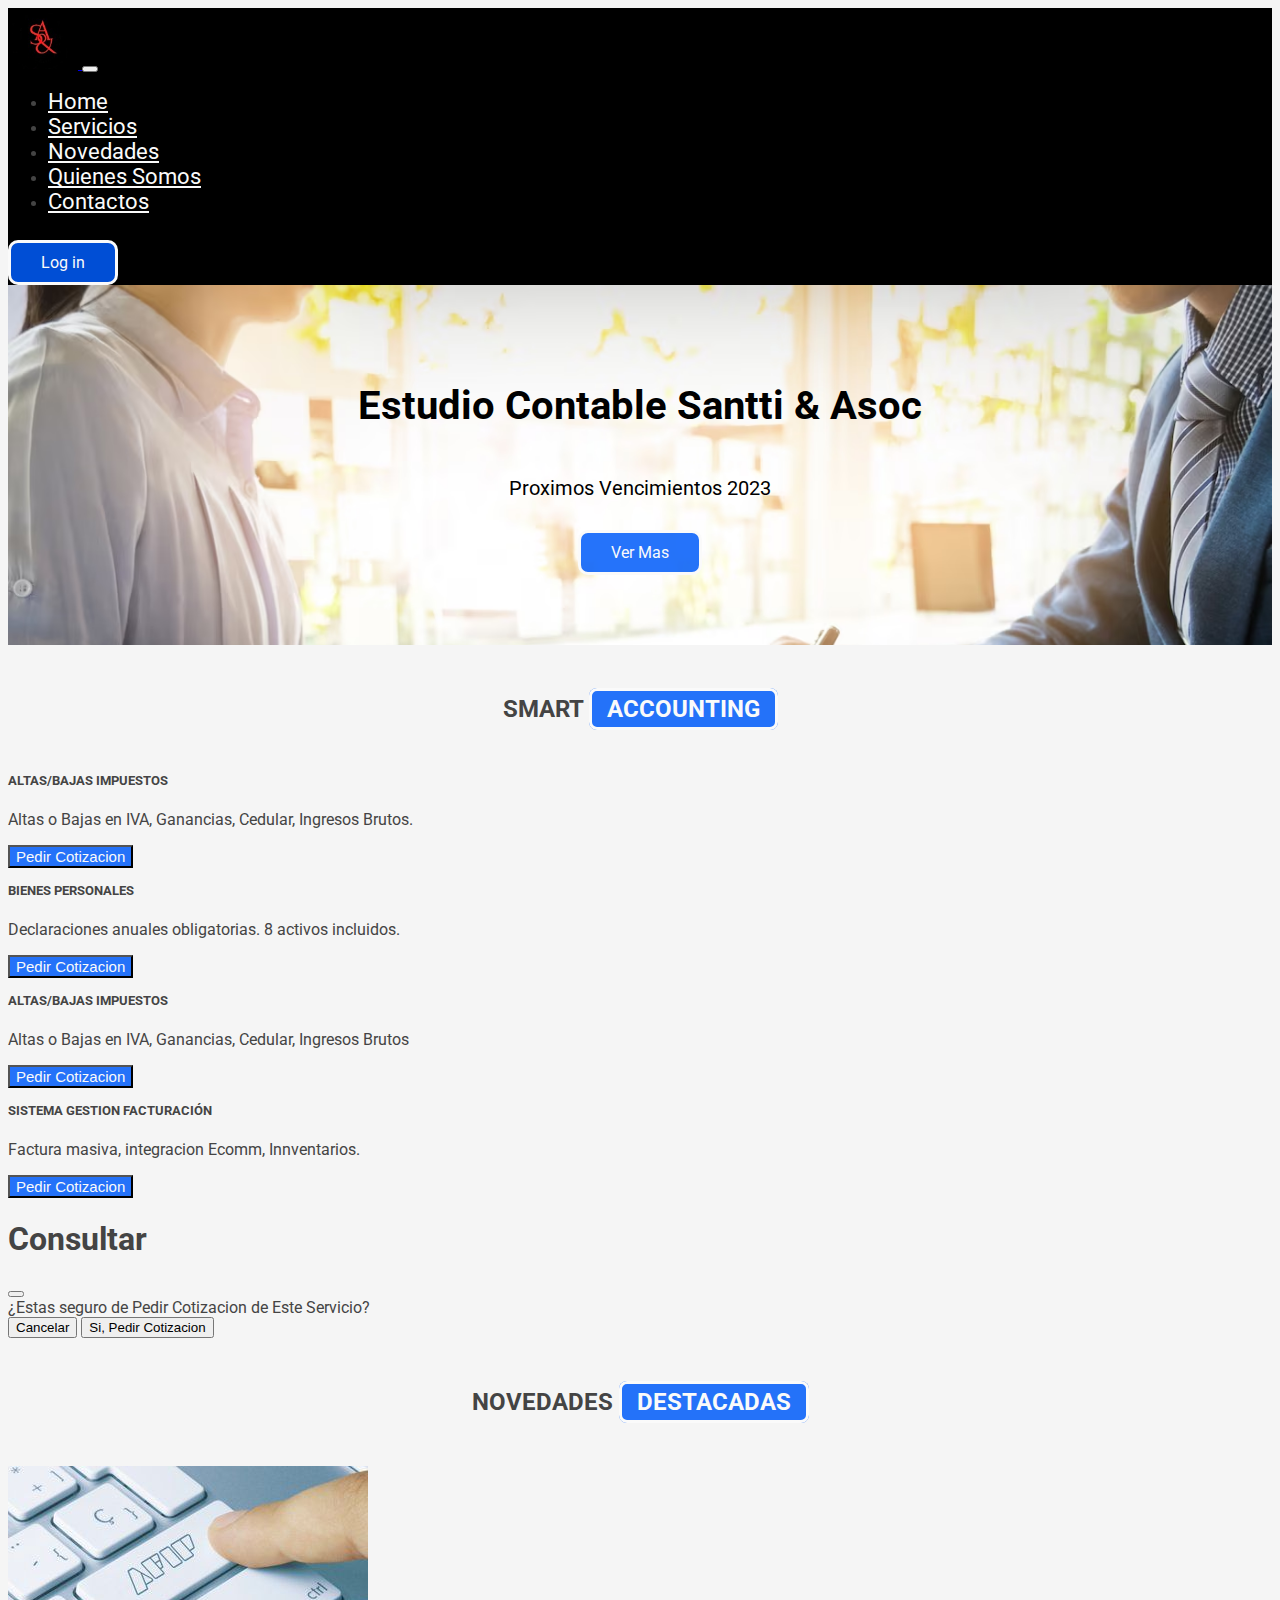
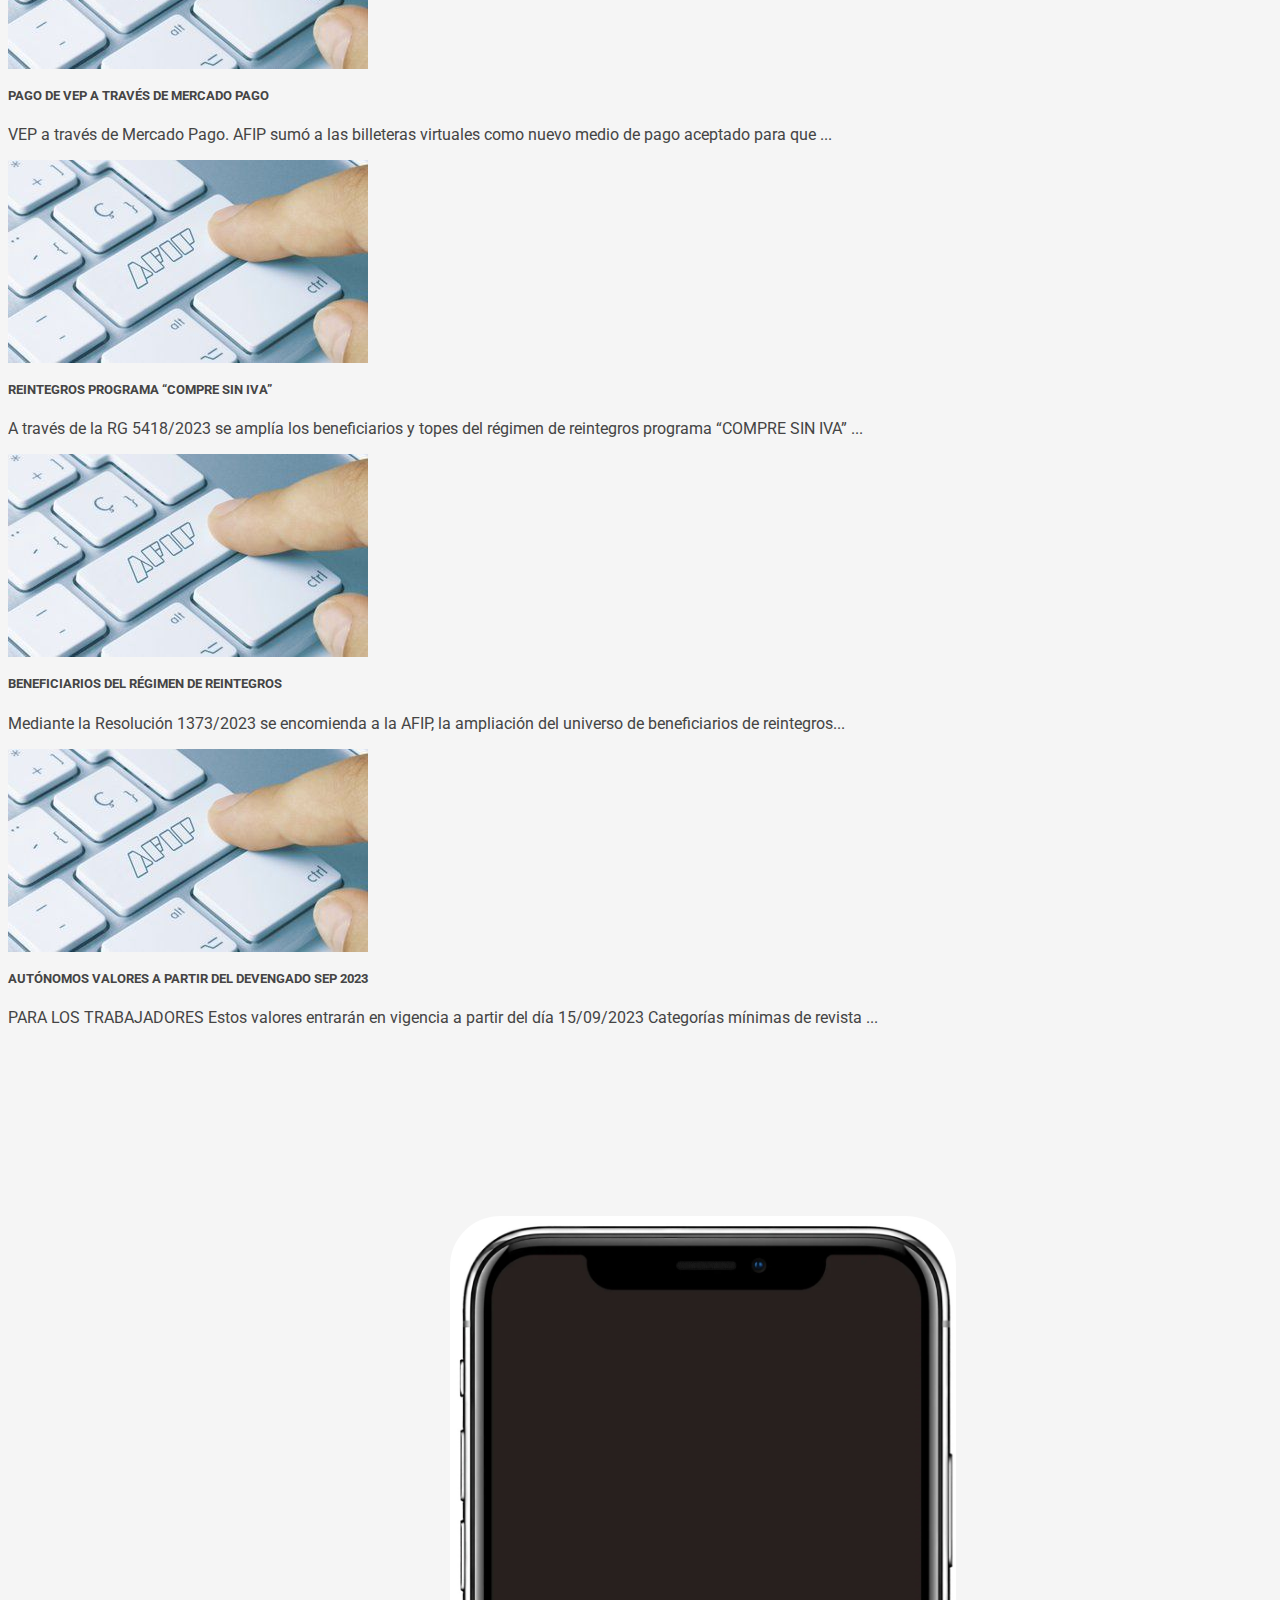
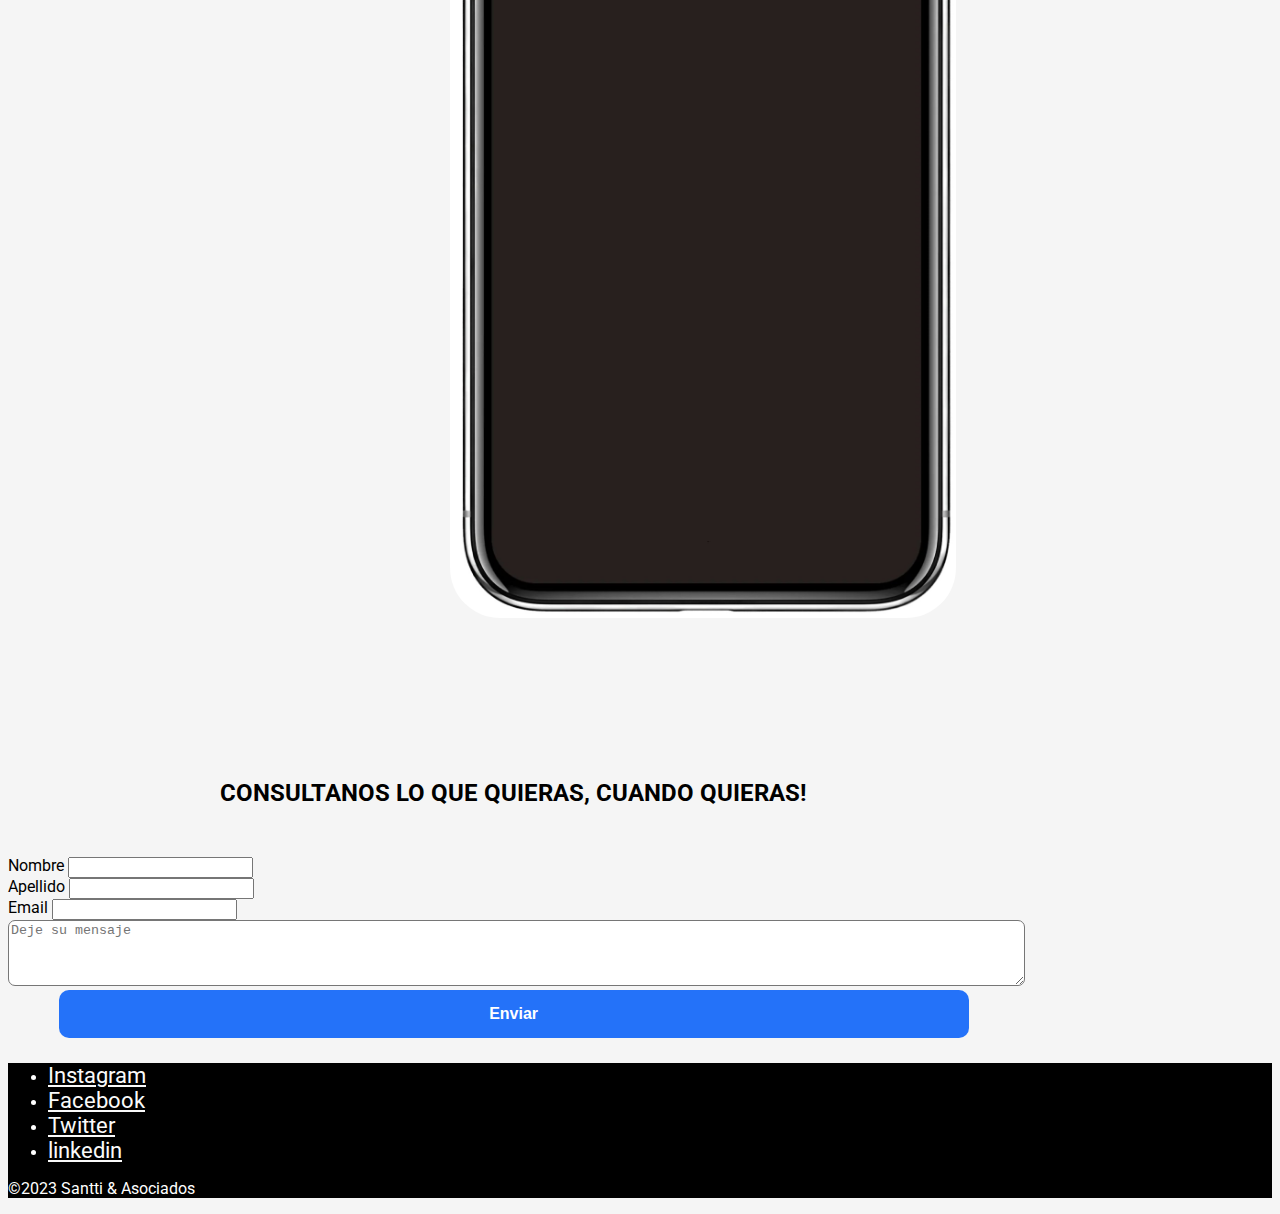
==== index.html @ c62e136b "carga inicial" ====
<!DOCTYPE html>
<html lang="en">

<head>
    <meta charset="UTF-8">
    <meta name="viewport" content="width=device-width, initial-scale=1.0">
    <title>Santti & Asoc | Home</title>
    <meta name="description"
        content="Preparación y Planificación de impuestos. Sueldos y Jornales. Asesoramiento Personalizado. Contadores profesionales de excelencia. Todo lo que necesitas sabe.">
    <link href="https://cdn.jsdelivr.net/npm/bootstrap@5.3.2/dist/css/bootstrap.min.css" rel="stylesheet"
        integrity="sha384-T3c6CoIi6uLrA9TneNEoa7RxnatzjcDSCmG1MXxSR1GAsXEV/Dwwykc2MPK8M2HN" crossorigin="anonymous">
    <link rel="stylesheet" href="css/estilo.css">
</head>

<body class="container-fluid">

    <header class="navbar navbar-expand-lg miFondo">
        <div class="container-fluid">
            <a class="navbar-brand" href="index.html">
                <img class="miLogo" src="img/logo-01.jpg" alt="Logo Santti & Asoc">
            </a>
            <button class="navbar-toggler" type="button" data-bs-toggle="collapse" data-bs-target="#navbarNav"
                aria-controls="navbarNav" aria-expanded="false" aria-label="Toggle navigation">
                <span class="navbar-toggler-icon"></span>
            </button>
            <nav class="collapse navbar-collapse" id="navbarNav">
                <ul class="navbar-nav mx-auto">
                    <li class="nav-item">
                        <a class="nav-link miLink" 2 aria-current="page" href="#">Home</a>
                    </li>
                    <li class="nav-item">
                        <a class="nav-link miLink" href="html/servicios.html">Servicios</a>
                    </li>
                    <li class="nav-item">
                        <a class="nav-link miLink" href="html/novedades.html">Novedades</a>
                    </li>
                    <li class="nav-item">
                        <a class="nav-link miLink" href="html/quienessomos.html">Quienes Somos</a>
                    </li>
                    <li class="nav-item">
                        <a class="nav-link miLink" href="html/contactos.html">Contactos</a>
                    </li>
                </ul>
                <a class="button" href="html/login.html">Log in</a>
            </nav>
        </div>
    </header>

    <section class="miBanner">
        <h1> Estudio Contable Santti &amp; Asoc </h1>
        <p> Proximos Vencimientos 2023 </p>
        <a class="button" href="html/button.html">Ver Mas</a>
    </section>

    <div class="mt-3">
        <h2>SMART <span>ACCOUNTING</span></h2>
    </div>


    <main>
        <div class="row mt-3">

            <div class="col-xl-3 col-md-6 col-sm-12">
                <div class="card text-center mb-3">
                    <div class="card-body">
                        <h5 class="card-title"> ALTAS/BAJAS IMPUESTOS </h5>
                        <p class="card-text">Altas o Bajas en IVA, Ganancias, Cedular,
                            Ingresos Brutos.</p>
                        <button type="button" class="btn btnColor" data-bs-toggle="modal"
                            data-bs-target="#exampleModal">
                            Pedir Cotizacion
                        </button>
                    </div>
                </div>
            </div>

            <div class="col-xl-3 col-md-6 col-sm-12">
                <div class="card text-center mb-3">
                    <div class="card-body">
                        <h5 class="card-title">BIENES PERSONALES</h5>
                        <p class="card-text">Declaraciones anuales obligatorias. 8 activos incluidos.</p>
                        <button type="button" class="btn btnColor" data-bs-toggle="modal"
                            data-bs-target="#exampleModal">
                            Pedir Cotizacion
                        </button>
                    </div>
                </div>
            </div>

            <div class="col-xl-3 col-md-6 col-sm-12">
                <div class="card text-center mb-3">
                    <div class="card-body">
                        <h5 class="card-title">ALTAS/BAJAS IMPUESTOS</h5>
                        <p class="card-text">Altas o Bajas en IVA, Ganancias, Cedular, Ingresos Brutos</p>
                        <button type="button" class="btn btnColor" data-bs-toggle="modal"
                            data-bs-target="#exampleModal">
                            Pedir Cotizacion
                        </button>
                    </div>
                </div>
            </div>

            <div class="col-xl-3 col-md-6 col-sm-12">
                <div class="card text-center mb-3">
                    <div class="card-body">
                        <h5 class="card-title">SISTEMA GESTION FACTURACIÓN</h5>
                        <p class="card-text">Factura masiva, integracion Ecomm, Innventarios.</p>
                        <button type="button" class="btn btnColor" data-bs-toggle="modal"
                            data-bs-target="#exampleModal">
                            Pedir Cotizacion
                        </button>
                    </div>
                </div>
            </div>


        </div>
    </main>

    <!-- Modal -->
    <div class="modal fade" id="exampleModal" tabindex="-1" aria-labelledby="exampleModalLabel" aria-hidden="true">
        <div class="modal-dialog">
            <div class="modal-content">
                <div class="modal-header">
                    <h1 class="modal-title fs-5" id="exampleModalLabel">Consultar</h1>
                    <button type="button" class="btn-close" data-bs-dismiss="modal" aria-label="Close"></button>
                </div>
                <div class="modal-body">
                    ¿Estas seguro de Pedir Cotizacion de Este Servicio?
                </div>
                <div class="modal-footer">
                    <button type="button" class="btn btn-secondary" data-bs-dismiss="modal">Cancelar</button>
                    <button type="button" class="btn btn-primary">Si, Pedir Cotizacion</button>
                </div>
            </div>
        </div>
    </div>

    <div class="mt-3">
        <h2> NOVEDADES <span> DESTACADAS</span></h2>
    </div>

    <div class="row">

        <div class="col-xl-3 col-md-6 col-sm-12">
            <div class="card">
                <img src="img/novedades-3.jpg" class="card-img-top" alt="Novedades">
                <div class="card-body">
                    <h5 class="card-title">PAGO DE VEP A TRAVÉS DE MERCADO PAGO</h5>
                    <p class="card-text">VEP a través de Mercado Pago. AFIP sumó a las billeteras virtuales como nuevo
                        medio de pago aceptado para que ...</p>
                </div>
            </div>
        </div>

        <div class="col-xl-3 col-md-6 col-sm-12">
            <div class="card">
                <img src="img/novedades-3.jpg" class="card-img-top" alt="Novedades">
                <div class="card-body">
                    <h5 class="card-title">REINTEGROS PROGRAMA “COMPRE SIN IVA”</h5>
                    <p class="card-text">A través de la RG 5418/2023 se amplía los beneficiarios y topes del régimen de
                        reintegros programa “COMPRE SIN IVA” ...</p>
                </div>
            </div>
        </div>

        <div class="col-xl-3 col-md-6 col-sm-12">
            <div class="card">
                <img src="img/novedades-3.jpg" class="card-img-top" alt="Novedades">
                <div class="card-body">
                    <h5 class="card-title">BENEFICIARIOS DEL RÉGIMEN DE REINTEGROS</h5>
                    <p class="card-text">Mediante la Resolución 1373/2023 se encomienda a la AFIP, la ampliación del
                        universo de beneficiarios de reintegros...</p>
                </div>
            </div>
        </div>

        <div class="col-xl-3 col-md-6 col-sm-12">
            <div class="card">
                <img src="img/novedades-3.jpg" class="card-img-top" alt="Novedades">
                <div class="card-body">
                    <h5 class="card-title">AUTÓNOMOS VALORES A PARTIR DEL DEVENGADO SEP 2023</h5>
                    <p class="card-text">PARA LOS TRABAJADORES Estos valores entrarán en vigencia a partir del día
                        15/09/2023 Categorías mínimas de revista ...</p>
                </div>
            </div>
        </div>

    </div>

    <main>
        <div class="row contacto">
            <div class="col-xl-6 col-md-12 col-sm-12">
                <div class="contacto-img" data-aos="zoom-in-right">
                    <div class="img-contacto-phone">
                        <img src="img/phone.jpg" alt="Imagen Contactos">
                    </div>
                </div>
            </div>
            <div class="col-xl-6 col-md-12 col-sm-12">
                <div class="contacto-form" data-aos="zoom-in-left">
                    <div class="contacto-h2">
                        <h2> CONSULTANOS LO QUE QUIERAS, CUANDO QUIERAS!</h2>
                    </div>
                    <div>
                        <label for="name"> Nombre </label>
                        <input type="name" class="form-control" id="name" aria-describedby="nameHelp">
                    </div>
                    <div>
                        <label for="apellido"> Apellido </label>
                        <input type="apellido" class="form-control" id="apellido" aria-describedby="apellidoHelp">
                    </div>
                    <div>
                        <label for="exampleInputEmail1" class="form-label">Email</label>
                        <input type="email" class="form-control" id="exampleInputEmail1" aria-describedby="emailHelp">
                    </div>
                    <div class="pt-5">
                        <textarea id="message" name="message" rows="4" required
                            placeholder="Deje su mensaje"></textarea>
                    </div>
                    <div class="botones-contacto mt-3">
                        <button class="enviar" type="submit">Enviar</button>
                    </div>
                </div>

            </div>
        </div>
        </div>

    </main>

    <footer class="py-3 my-4">
        <ul class="nav justify-content-center border-bottom pb-3 mb-3">
            <li class="nav-item"><a href="#" class="nav-link px-2">Instagram</a></li>
            <li class="nav-item"><a href="#" class="nav-link px-2">Facebook</a></li>
            <li class="nav-item"><a href="#" class="nav-link px-2">Twitter</a></li>
            <li class="nav-item"><a href="#" class="nav-link px-2">linkedin</a></li>
        </ul>
        <p class="text-center">&copy;2023 Santti & Asociados </p>
    </footer>


    <script src="https://cdn.jsdelivr.net/npm/bootstrap@5.3.2/dist/js/bootstrap.bundle.min.js"
        integrity="sha384-C6RzsynM9kWDrMNeT87bh95OGNyZPhcTNXj1NW7RuBCsyN/o0jlpcV8Qyq46cDfL"
        crossorigin="anonymous"></script>
</body>

</html>
---- css/estilo.css ----
@import url('https://fonts.googleapis.com/css2?family=Roboto:wght@300&display=swap');

/*BODY*/

body {
    font-family: 'Roboto', sans-serif;
    color: #444444;
    background-color: whitesmoke;

}


/*BANNER*/


h2 {
    text-align: center;
    text-transform: uppercase;
    font-weight: bold;
    padding: 30px;
}

h2 span {
    color: #fafafa;
    background-color: rgba(0, 91, 249, 0.853);
    padding: 4px 15px;
    border-style: solid;
    border-radius: 8px;
}

.miBanner {
    display: flex;
    flex-direction: column;
    justify-content: center;
    align-items: center;
    background-image: url(../img/banner.avif);
    background-size: cover;
    padding: 70px;
    color: black;
}

.miBanner h1 {
    font-weight: bold;
    font-size: 40px;
}

.miBanner p {
    font-size: 20px;
}

.button {
    display: inline-block;
    background-color: rgba(0, 91, 249, 0.853);
    color: #fafafa;
    padding: 7px 15px;
    text-decoration: none;
    margin-top: 10px;
    border-style: solid;
    border-radius: 10px;
}


/*HEADER*/

.miLogo {
    width: 70px;
}

.miFondo {
    background-color: black;
    object-fit: cover;
}

.miLink:hover {
    background-color: rgb(49, 49, 49);
    border-radius: 5px;
    color: #fafafa;
}

.nav-link {
    font-size: 22px;
    color: #fafafa;
}




.button {

    background-color: rgba(0, 91, 249, 0.853);
    color: #fafafa;
    padding: 10px 30px;
    text-decoration: none;
    margin-top: 10px;
    border-radius: 10px;
    display: inline-block;
}


/*SERVICIOS*/

h5{
    text-transform: uppercase;
    font-weight: bold;
    margin-top: 15px
}

.btnColor {
    background-color: rgba(0, 91, 249, 0.853);
    color: #fafafa;
    font-size: 15px
}

.btnColor:hover {
    background-color: blue;
    color: #fafafa;

}



/*CONTACTO*/
.contacto img {
    width: 80%;
    border-radius: 50px;
    margin-top: 10%;
    margin-left: 10%;
}

.img-contacto-phone{
    width: 50%;
    margin-top: 10%;
    margin-left: 30%;
}

.contacto-form {
    margin-top: 10%;
    margin-right: 20%;
    margin-bottom: 2%;
    color: rgb(0, 0, 0);
    border-radius: 10px;
}



.contacto-form label {
    padding-top: 2%;
    padding-bottom: 5px;
}

.contacto-form textarea {
    width: 100%;
    border-radius: 7px;
}

@media (max-width: 1040px) {
    .img-contacto img {
        display: none;
    }
    .contacto-form {
        margin-top: 10%;
        margin-right: 5%;
        margin-left: 7%;
        margin-bottom: 2%;
        color: rgb(255, 255, 255);
        text-shadow: 2px 3px 3px rgba(0, 0, 0, 0.621);
        background-color: rgb(26, 24, 24);
        padding: 4%;
        border-radius: 10px;
    }

    .img-contacto-phone{
        display: none;
    }

    
}

.botones-contacto button {
    background-color: rgba(0, 91, 249, 0.853);
    color: white;
    font-weight: bold;
    width: 90%;
    padding: 1.5%;
    border-radius: 10px;
    font-size: medium;
    margin-left: 5%;
    border: none;
}

.botones-contacto button:hover {
    background-color: blue;
    color: #fafafa;

}



@media (max-width: 1040px) {
    .img-contacto img {
        display: none;
    }

    .img-contacto-phone{
        display: none;
    }
}



/* FOOTER  */

footer {
    background-color: black;
    object-fit: cover;
    color: white;
}

footer ul li a {
    color: white;
}

.mapa{
    width: 80%;
    border-radius: 10px;
    margin-left: 10%;
}

.texto{
    text-align: center;
    display: inline-block;
    background-color: rgba(212, 212, 212, 0.853);
    color: black;
    padding: 10px 20px;
    border-radius: 10px;
    
}
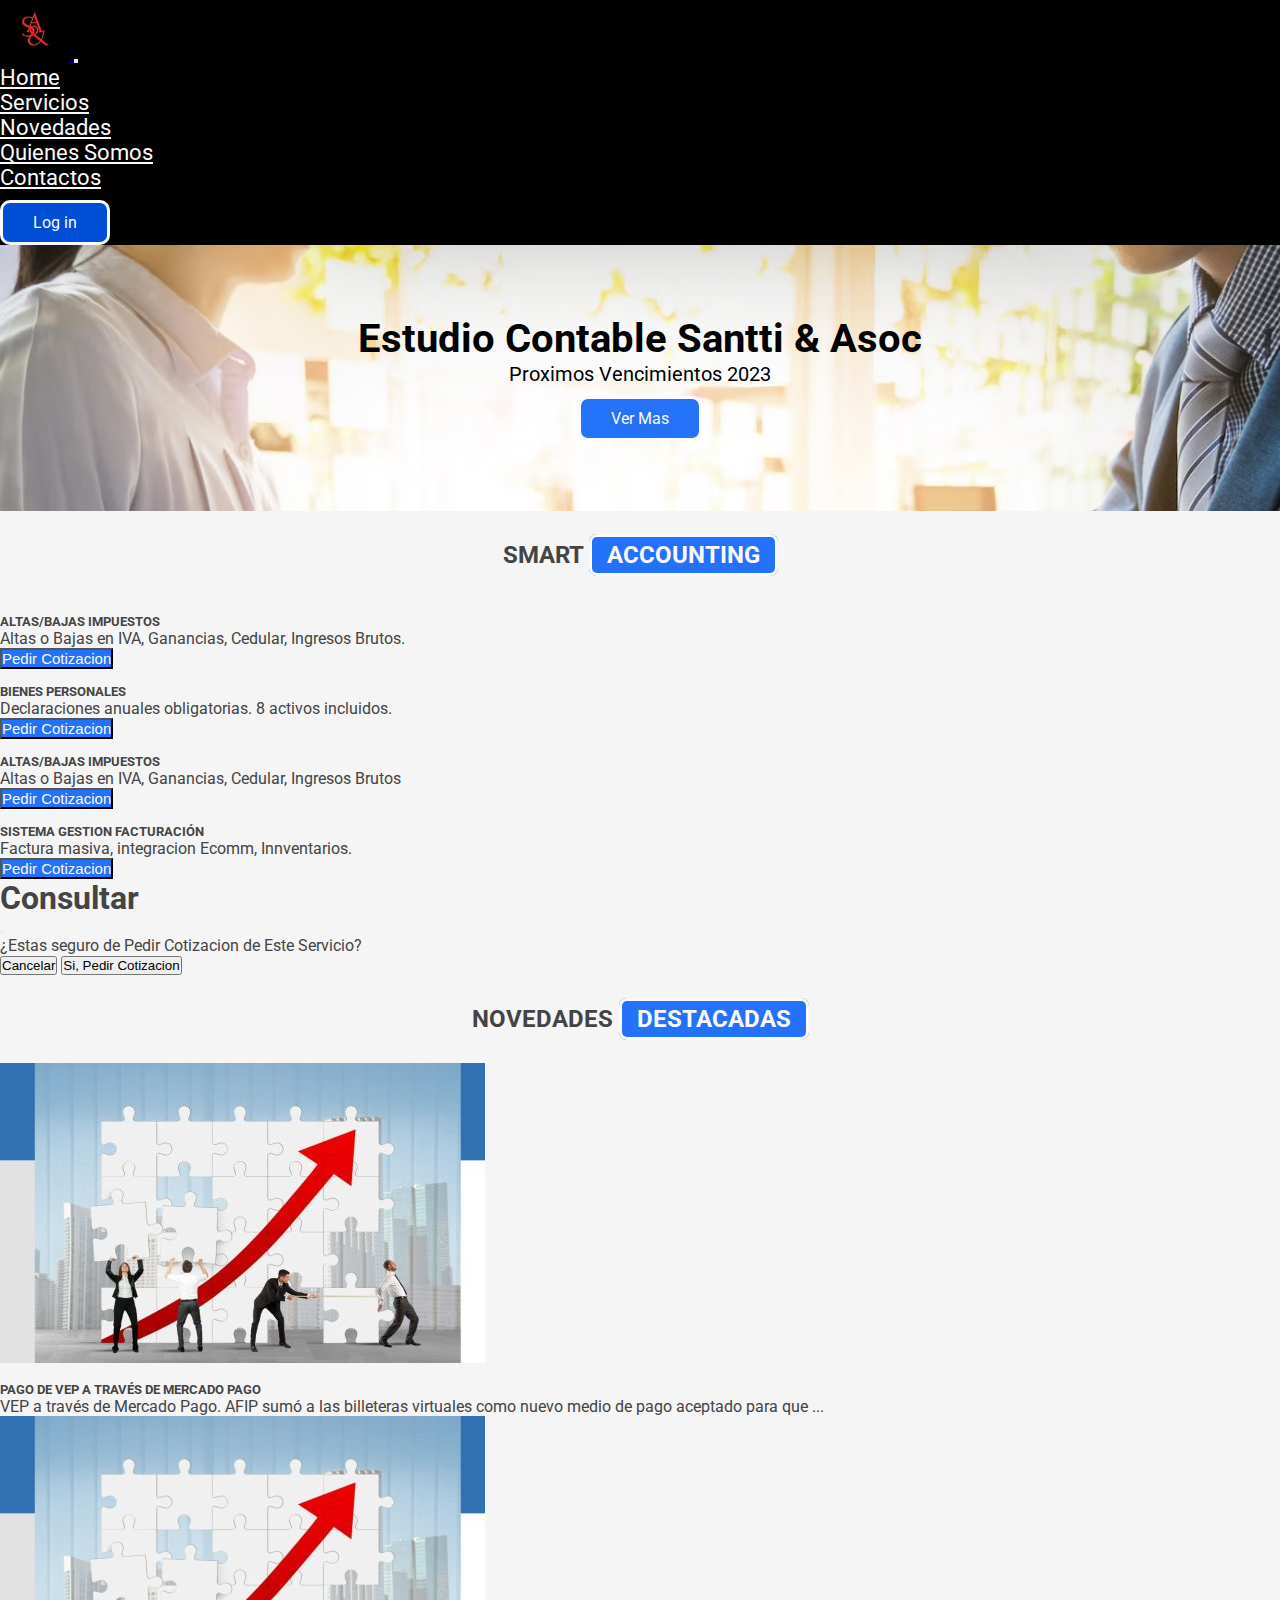
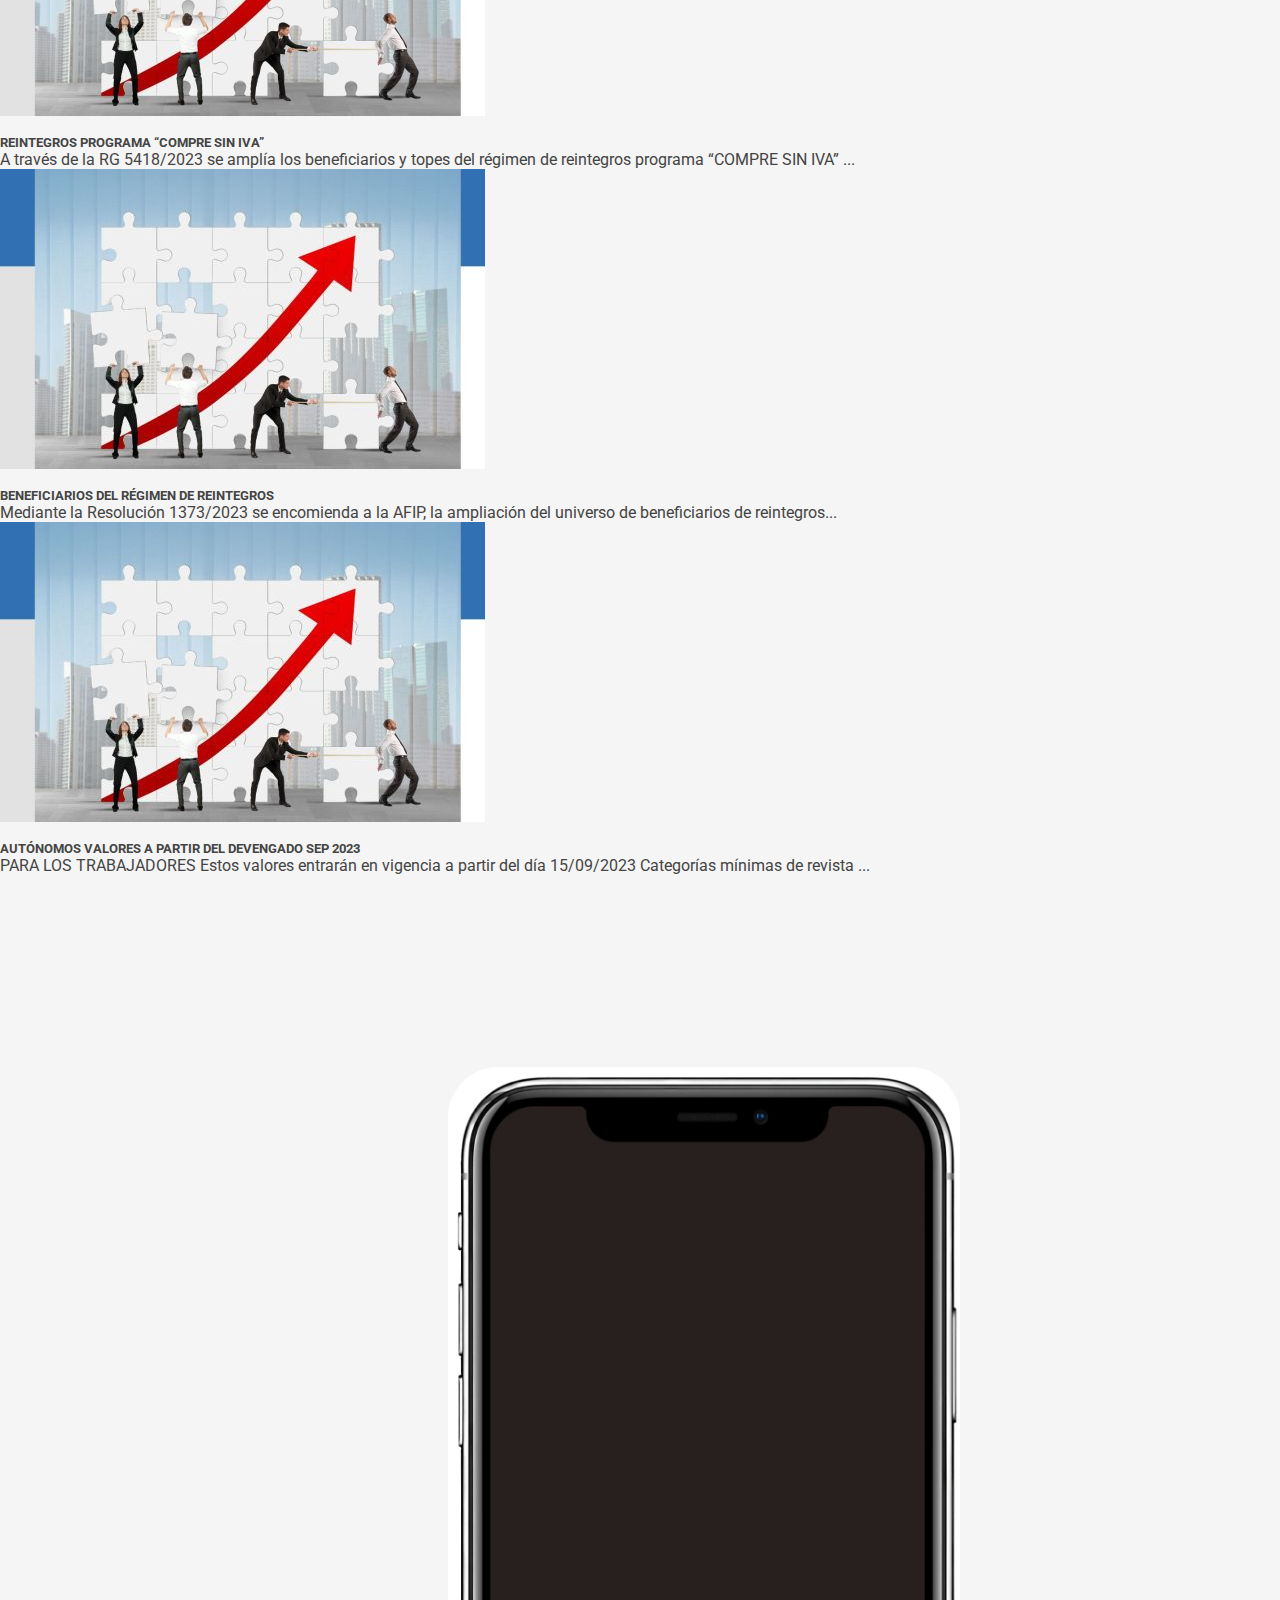
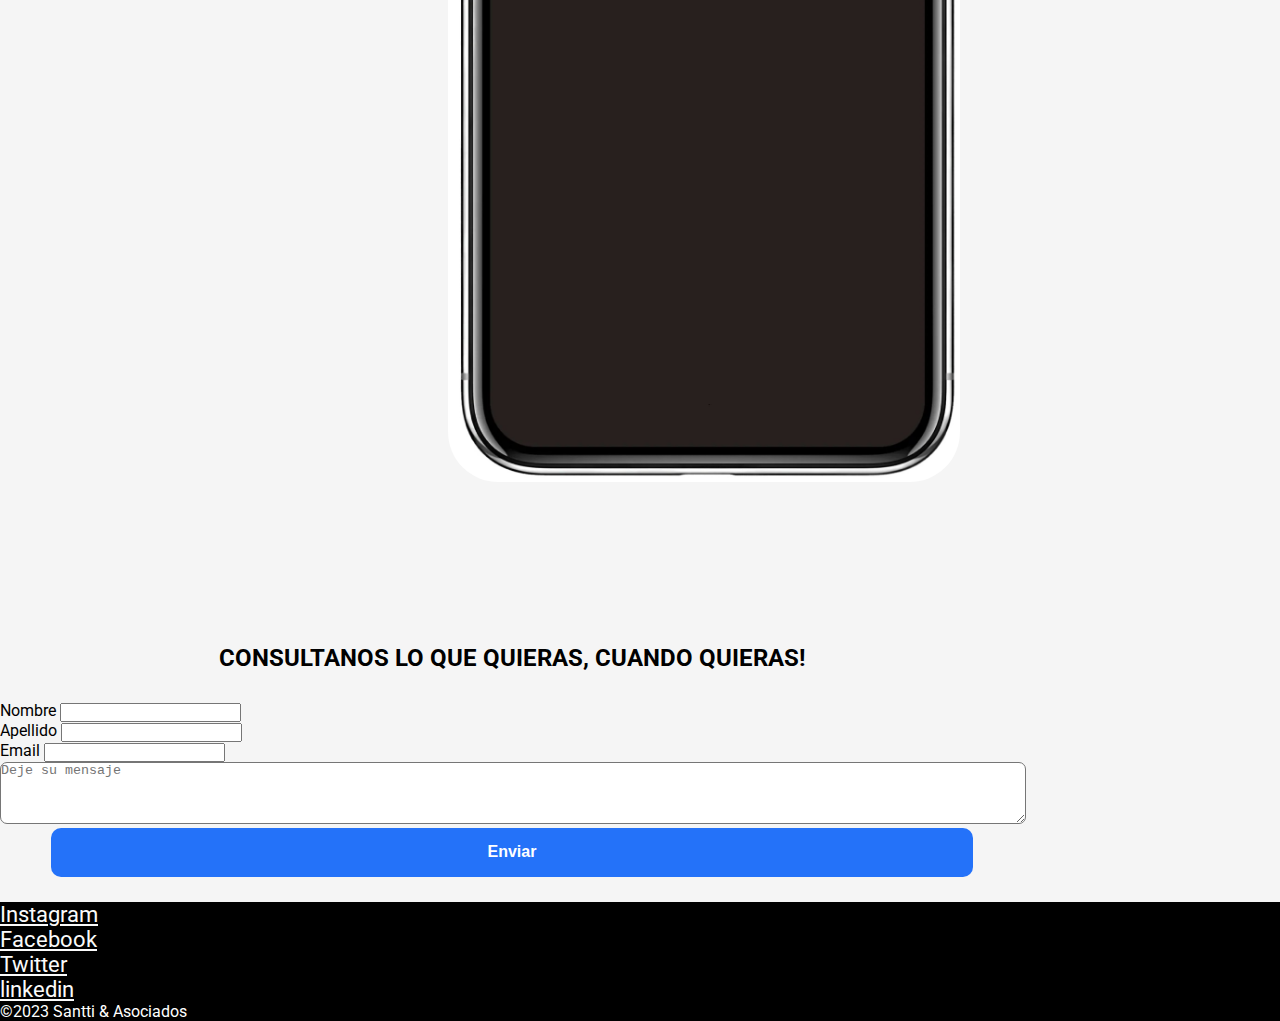
==== commit 3165a5a6: "instalamos Sass" ====
--- a/index.html
+++ b/index.html
@@ -144,7 +144,7 @@
 
         <div class="col-xl-3 col-md-6 col-sm-12">
             <div class="card">
-                <img src="img/novedades-3.jpg" class="card-img-top" alt="Novedades">
+                <img src="img/novedades-5.jpg" class="card-img-top" alt="Novedades">
                 <div class="card-body">
                     <h5 class="card-title">PAGO DE VEP A TRAVÉS DE MERCADO PAGO</h5>
                     <p class="card-text">VEP a través de Mercado Pago. AFIP sumó a las billeteras virtuales como nuevo
@@ -155,7 +155,7 @@
 
         <div class="col-xl-3 col-md-6 col-sm-12">
             <div class="card">
-                <img src="img/novedades-3.jpg" class="card-img-top" alt="Novedades">
+                <img src="img/novedades-5.jpg" class="card-img-top" alt="Novedades">
                 <div class="card-body">
                     <h5 class="card-title">REINTEGROS PROGRAMA “COMPRE SIN IVA”</h5>
                     <p class="card-text">A través de la RG 5418/2023 se amplía los beneficiarios y topes del régimen de
@@ -166,7 +166,7 @@
 
         <div class="col-xl-3 col-md-6 col-sm-12">
             <div class="card">
-                <img src="img/novedades-3.jpg" class="card-img-top" alt="Novedades">
+                <img src="img/novedades-5.jpg" class="card-img-top" alt="Novedades">
                 <div class="card-body">
                     <h5 class="card-title">BENEFICIARIOS DEL RÉGIMEN DE REINTEGROS</h5>
                     <p class="card-text">Mediante la Resolución 1373/2023 se encomienda a la AFIP, la ampliación del
@@ -177,7 +177,7 @@
 
         <div class="col-xl-3 col-md-6 col-sm-12">
             <div class="card">
-                <img src="img/novedades-3.jpg" class="card-img-top" alt="Novedades">
+                <img src="img/novedades-5.jpg" class="card-img-top" alt="Novedades">
                 <div class="card-body">
                     <h5 class="card-title">AUTÓNOMOS VALORES A PARTIR DEL DEVENGADO SEP 2023</h5>
                     <p class="card-text">PARA LOS TRABAJADORES Estos valores entrarán en vigencia a partir del día
--- a/css/estilo.css
+++ b/css/estilo.css
@@ -1,237 +1,201 @@
-@import url('https://fonts.googleapis.com/css2?family=Roboto:wght@300&display=swap');
-
-/*BODY*/
+@import url("https://fonts.googleapis.com/css2?family=Roboto:wght@300&display=swap");
+h2 {
+  text-align: center;
+  text-transform: uppercase;
+  font-weight: bold;
+  padding: 30px;
+}
+h2 span {
+  color: #fafafa;
+  background-color: rgba(0, 91, 249, 0.853);
+  padding: 4px 15px;
+  border-style: solid;
+  border-radius: 8px;
+}
+
+.miBanner {
+  display: flex;
+  flex-direction: column;
+  justify-content: center;
+  align-items: center;
+  background-image: url(../img/banner.avif);
+  background-size: cover;
+  padding: 70px;
+  color: black;
+}
+.miBanner h1 {
+  font-weight: bold;
+  font-size: 40px;
+}
+.miBanner p {
+  font-size: 20px;
+}
+
+.button {
+  display: inline-block;
+  background-color: rgba(0, 91, 249, 0.853);
+  color: #fafafa;
+  padding: 7px 15px;
+  text-decoration: none;
+  margin-top: 10px;
+  border-style: solid;
+  border-radius: 10px;
+}
+
+.contacto img {
+  width: 80%;
+  border-radius: 50px;
+  margin-top: 10%;
+  margin-left: 10%;
+}
+
+.img-contacto-phone {
+  width: 50%;
+  margin-top: 10%;
+  margin-left: 30%;
+}
+
+.contacto-form {
+  margin-top: 10%;
+  margin-right: 20%;
+  margin-bottom: 2%;
+  color: rgb(0, 0, 0);
+  border-radius: 10px;
+}
+.contacto-form label {
+  padding-top: 2%;
+  padding-bottom: 5px;
+}
+.contacto-form textarea {
+  width: 100%;
+  border-radius: 7px;
+}
+
+footer {
+  background-color: black;
+  object-fit: cover;
+  color: white;
+}
+footer ul li a {
+  color: white;
+}
+
+.miLogo {
+  width: 70px;
+}
+
+.miFondo {
+  background-color: black;
+  object-fit: cover;
+}
+
+.miLink:hover {
+  background-color: rgb(49, 49, 49);
+  border-radius: 5px;
+  color: #fafafa;
+}
+
+.nav-link {
+  font-size: 22px;
+  color: #fafafa;
+}
+
+.button {
+  background-color: rgba(0, 91, 249, 0.853);
+  color: #fafafa;
+  padding: 10px 30px;
+  text-decoration: none;
+  margin-top: 10px;
+  border-radius: 10px;
+  display: inline-block;
+}
+
+.imgCarousel {
+  height: 400px;
+  object-fit: cover;
+}
+
+.mapa {
+  width: 80%;
+  border-radius: 10px;
+  margin-left: 10%;
+}
+
+.texto {
+  text-align: center;
+  display: inline-block;
+  background-color: rgba(212, 212, 212, 0.853);
+  color: black;
+  padding: 10px 20px;
+  border-radius: 10px;
+}
+
+* {
+  margin: 0;
+  padding: 0;
+}
 
 body {
-    font-family: 'Roboto', sans-serif;
-    color: #444444;
-    background-color: whitesmoke;
-
-}
-
-
-/*BANNER*/
-
-
-h2 {
-    text-align: center;
-    text-transform: uppercase;
-    font-weight: bold;
-    padding: 30px;
-}
-
-h2 span {
-    color: #fafafa;
-    background-color: rgba(0, 91, 249, 0.853);
-    padding: 4px 15px;
-    border-style: solid;
-    border-radius: 8px;
-}
-
-.miBanner {
-    display: flex;
-    flex-direction: column;
-    justify-content: center;
-    align-items: center;
-    background-image: url(../img/banner.avif);
-    background-size: cover;
-    padding: 70px;
-    color: black;
-}
-
-.miBanner h1 {
-    font-weight: bold;
-    font-size: 40px;
-}
-
-.miBanner p {
-    font-size: 20px;
-}
-
-.button {
-    display: inline-block;
-    background-color: rgba(0, 91, 249, 0.853);
-    color: #fafafa;
-    padding: 7px 15px;
-    text-decoration: none;
-    margin-top: 10px;
-    border-style: solid;
+  font-family: "Roboto", sans-serif;
+  color: #444444;
+  background-color: whitesmoke;
+}
+
+@media (max-width: 1040px) {
+  .img-contacto img {
+    display: none;
+  }
+  .contacto-form {
+    margin-top: 10%;
+    margin-right: 5%;
+    margin-left: 7%;
+    margin-bottom: 2%;
+    color: rgb(255, 255, 255);
+    text-shadow: 2px 3px 3px rgba(0, 0, 0, 0.621);
+    background-color: rgb(26, 24, 24);
+    padding: 4%;
     border-radius: 10px;
-}
-
-
-/*HEADER*/
-
-.miLogo {
-    width: 70px;
-}
-
-.miFondo {
-    background-color: black;
-    object-fit: cover;
-}
-
-.miLink:hover {
-    background-color: rgb(49, 49, 49);
-    border-radius: 5px;
-    color: #fafafa;
-}
-
-.nav-link {
-    font-size: 22px;
-    color: #fafafa;
-}
-
-
-
-
-.button {
-
-    background-color: rgba(0, 91, 249, 0.853);
-    color: #fafafa;
-    padding: 10px 30px;
-    text-decoration: none;
-    margin-top: 10px;
-    border-radius: 10px;
-    display: inline-block;
-}
-
-
-/*SERVICIOS*/
-
-h5{
-    text-transform: uppercase;
-    font-weight: bold;
-    margin-top: 15px
+  }
+  .img-contacto-phone {
+    display: none;
+  }
+}
+.botones-contacto button {
+  background-color: rgba(0, 91, 249, 0.853);
+  color: white;
+  font-weight: bold;
+  width: 90%;
+  padding: 1.5%;
+  border-radius: 10px;
+  font-size: medium;
+  margin-left: 5%;
+  border: none;
+}
+.botones-contacto button:hover {
+  background-color: blue;
+  color: #fafafa;
+}
+
+@media (max-width: 1040px) {
+  .img-contacto img,
+  .img-contacto-phone {
+    display: none;
+  }
+}
+h5 {
+  text-transform: uppercase;
+  font-weight: bold;
+  margin-top: 15px;
 }
 
 .btnColor {
-    background-color: rgba(0, 91, 249, 0.853);
-    color: #fafafa;
-    font-size: 15px
-}
-
+  background-color: rgba(0, 91, 249, 0.853);
+  color: #fafafa;
+  font-size: 15px;
+}
 .btnColor:hover {
-    background-color: blue;
-    color: #fafafa;
-
-}
-
-
-
-/*CONTACTO*/
-.contacto img {
-    width: 80%;
-    border-radius: 50px;
-    margin-top: 10%;
-    margin-left: 10%;
-}
-
-.img-contacto-phone{
-    width: 50%;
-    margin-top: 10%;
-    margin-left: 30%;
-}
-
-.contacto-form {
-    margin-top: 10%;
-    margin-right: 20%;
-    margin-bottom: 2%;
-    color: rgb(0, 0, 0);
-    border-radius: 10px;
-}
-
-
-
-.contacto-form label {
-    padding-top: 2%;
-    padding-bottom: 5px;
-}
-
-.contacto-form textarea {
-    width: 100%;
-    border-radius: 7px;
-}
-
-@media (max-width: 1040px) {
-    .img-contacto img {
-        display: none;
-    }
-    .contacto-form {
-        margin-top: 10%;
-        margin-right: 5%;
-        margin-left: 7%;
-        margin-bottom: 2%;
-        color: rgb(255, 255, 255);
-        text-shadow: 2px 3px 3px rgba(0, 0, 0, 0.621);
-        background-color: rgb(26, 24, 24);
-        padding: 4%;
-        border-radius: 10px;
-    }
-
-    .img-contacto-phone{
-        display: none;
-    }
-
-    
-}
-
-.botones-contacto button {
-    background-color: rgba(0, 91, 249, 0.853);
-    color: white;
-    font-weight: bold;
-    width: 90%;
-    padding: 1.5%;
-    border-radius: 10px;
-    font-size: medium;
-    margin-left: 5%;
-    border: none;
-}
-
-.botones-contacto button:hover {
-    background-color: blue;
-    color: #fafafa;
-
-}
-
-
-
-@media (max-width: 1040px) {
-    .img-contacto img {
-        display: none;
-    }
-
-    .img-contacto-phone{
-        display: none;
-    }
-}
-
-
-
-/* FOOTER  */
-
-footer {
-    background-color: black;
-    object-fit: cover;
-    color: white;
-}
-
-footer ul li a {
-    color: white;
-}
-
-.mapa{
-    width: 80%;
-    border-radius: 10px;
-    margin-left: 10%;
-}
-
-.texto{
-    text-align: center;
-    display: inline-block;
-    background-color: rgba(212, 212, 212, 0.853);
-    color: black;
-    padding: 10px 20px;
-    border-radius: 10px;
-    
-}+  background-color: blue;
+  color: #fafafa;
+}
+
+/*# sourceMappingURL=estilo.css.map */
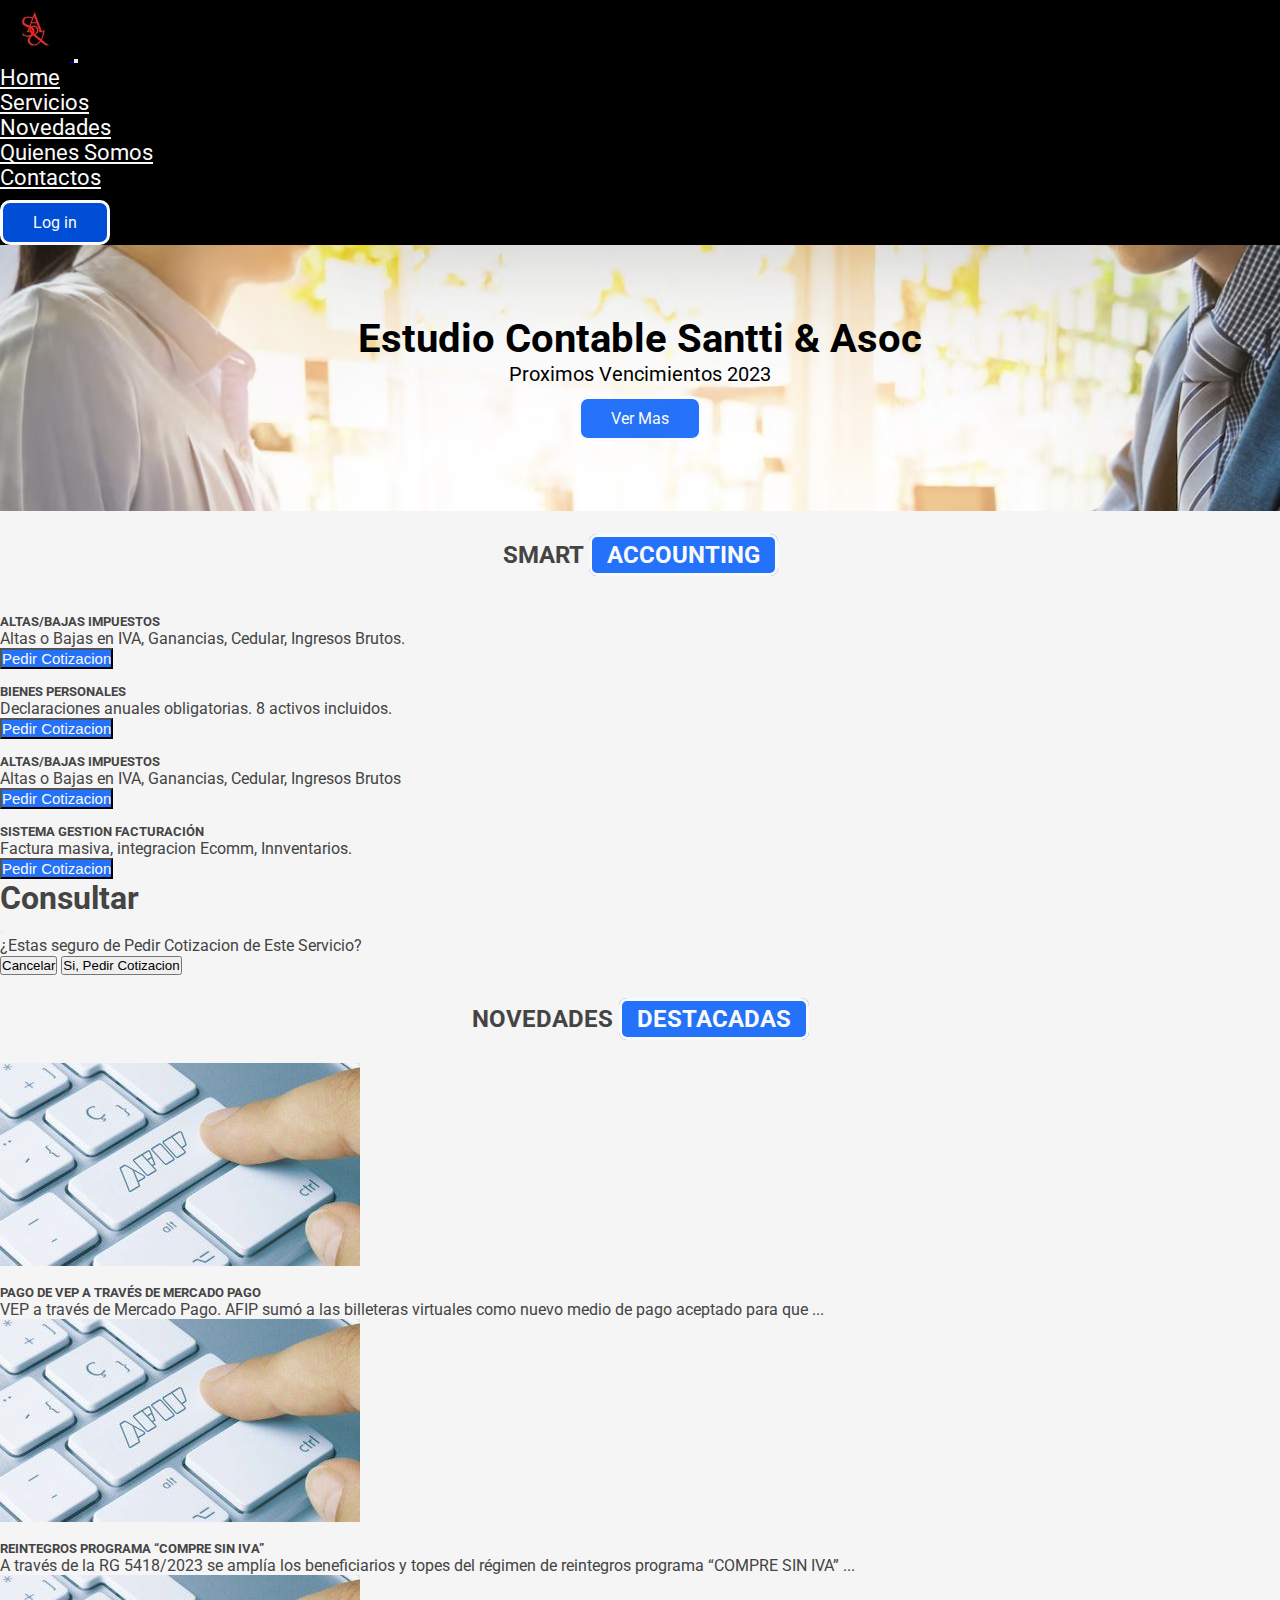
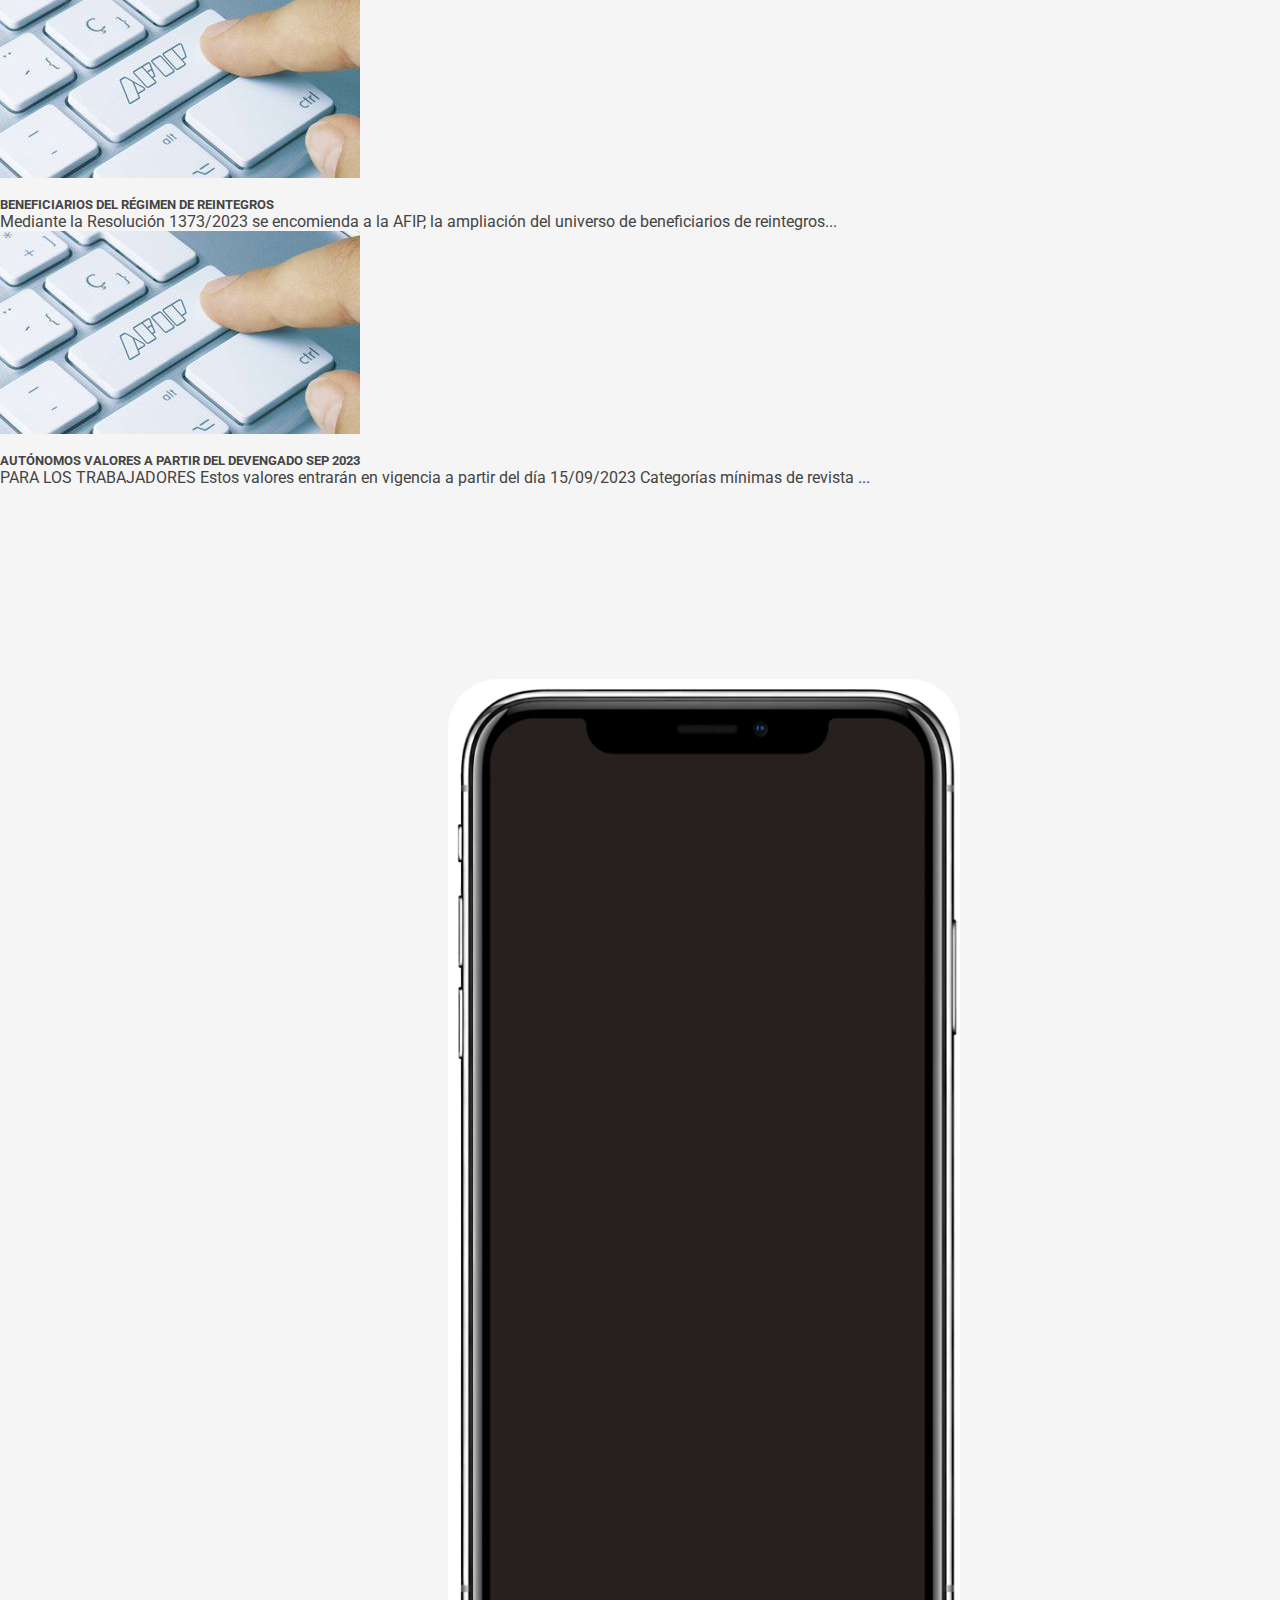
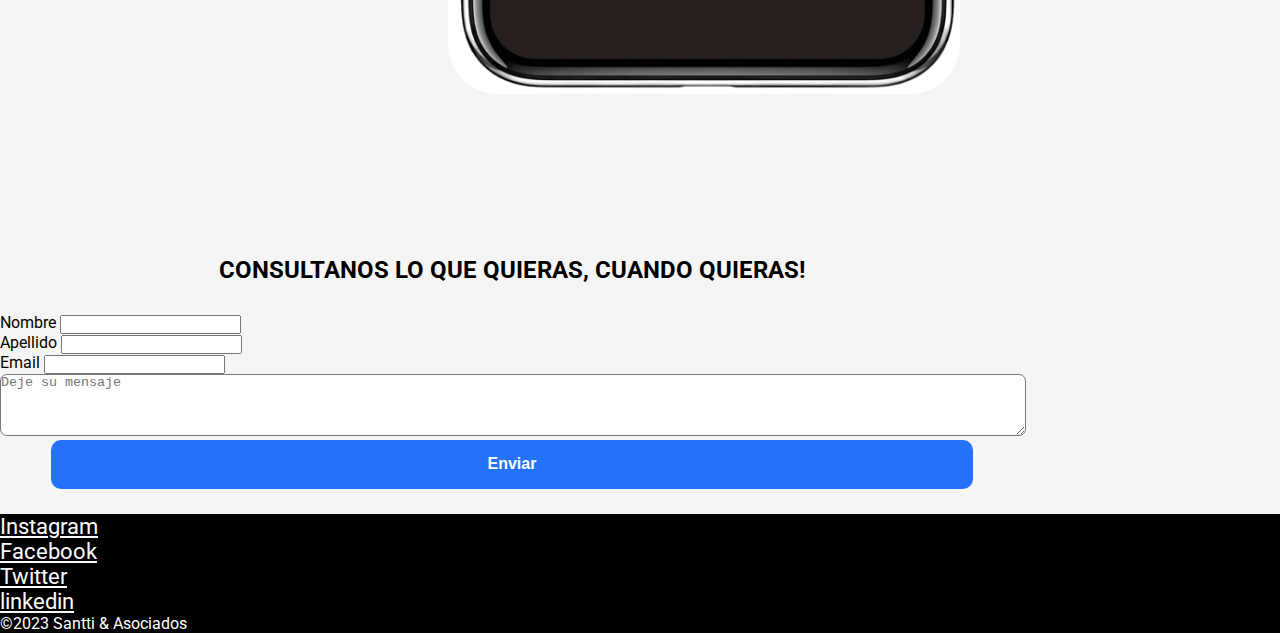
==== commit 7b7aa49d: "arreglamos las imagenes" ====
--- a/index.html
+++ b/index.html
@@ -144,7 +144,7 @@
 
         <div class="col-xl-3 col-md-6 col-sm-12">
             <div class="card">
-                <img src="img/novedades-5.jpg" class="card-img-top" alt="Novedades">
+                <img src="img/novedades-3.jpg" class="card-img-top" alt="Novedades">
                 <div class="card-body">
                     <h5 class="card-title">PAGO DE VEP A TRAVÉS DE MERCADO PAGO</h5>
                     <p class="card-text">VEP a través de Mercado Pago. AFIP sumó a las billeteras virtuales como nuevo
@@ -155,7 +155,7 @@
 
         <div class="col-xl-3 col-md-6 col-sm-12">
             <div class="card">
-                <img src="img/novedades-5.jpg" class="card-img-top" alt="Novedades">
+                <img src="img/novedades-3.jpg" class="card-img-top" alt="Novedades">
                 <div class="card-body">
                     <h5 class="card-title">REINTEGROS PROGRAMA “COMPRE SIN IVA”</h5>
                     <p class="card-text">A través de la RG 5418/2023 se amplía los beneficiarios y topes del régimen de
@@ -166,7 +166,7 @@
 
         <div class="col-xl-3 col-md-6 col-sm-12">
             <div class="card">
-                <img src="img/novedades-5.jpg" class="card-img-top" alt="Novedades">
+                <img src="img/novedades-3.jpg" class="card-img-top" alt="Novedades">
                 <div class="card-body">
                     <h5 class="card-title">BENEFICIARIOS DEL RÉGIMEN DE REINTEGROS</h5>
                     <p class="card-text">Mediante la Resolución 1373/2023 se encomienda a la AFIP, la ampliación del
@@ -177,7 +177,7 @@
 
         <div class="col-xl-3 col-md-6 col-sm-12">
             <div class="card">
-                <img src="img/novedades-5.jpg" class="card-img-top" alt="Novedades">
+                <img src="img/novedades-3.jpg" class="card-img-top" alt="Novedades">
                 <div class="card-body">
                     <h5 class="card-title">AUTÓNOMOS VALORES A PARTIR DEL DEVENGADO SEP 2023</h5>
                     <p class="card-text">PARA LOS TRABAJADORES Estos valores entrarán en vigencia a partir del día
